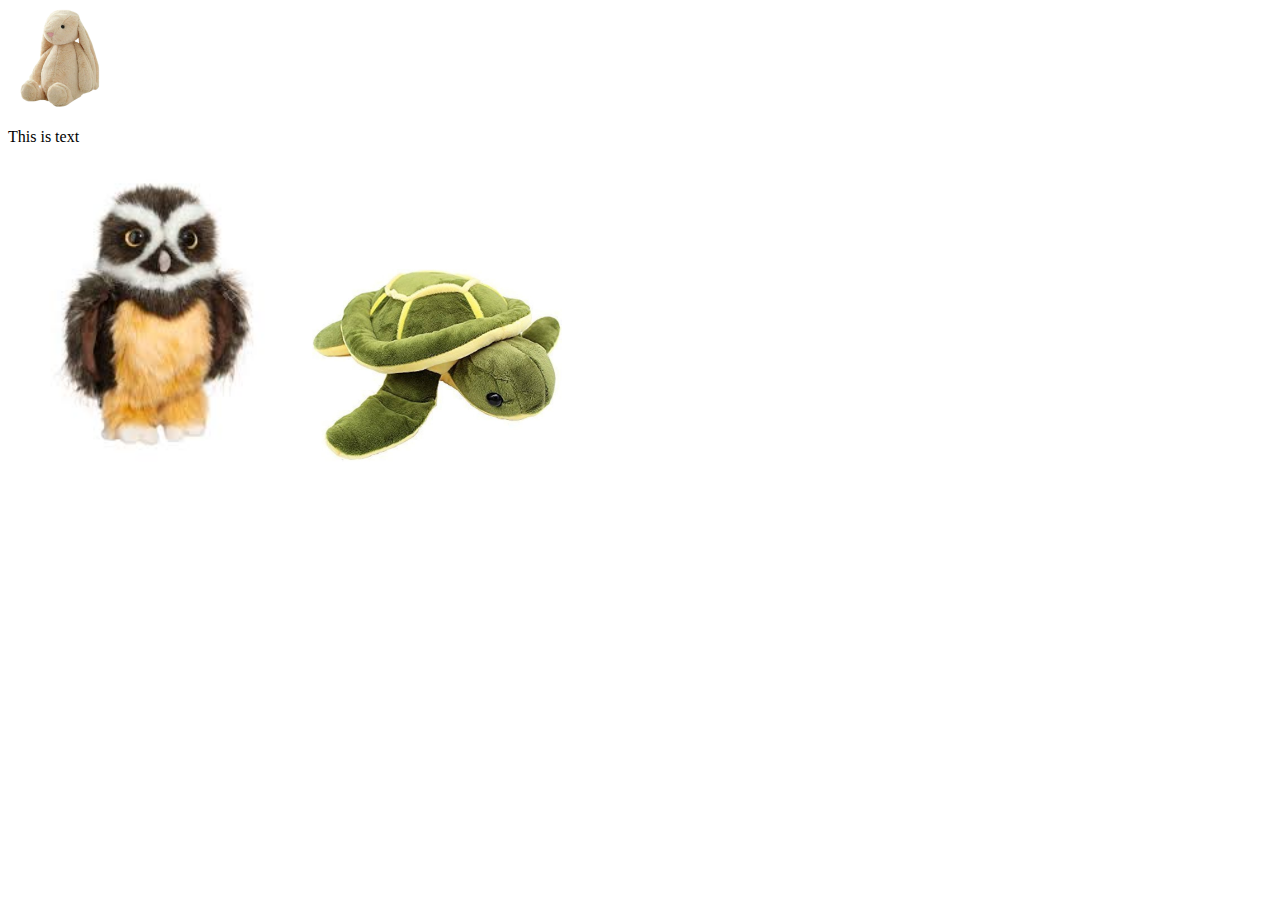
==== demos/04-images/index.html @ dfa23027 "jksldfjlsd" ====
<!DOCTYPE html>
<html lang="en">
    <head>
        <meta charset="UTF-8">
        <meta name="viewport" content="width=device-width, initial-scale=1.0">
        <title>Images Demo</title>
    </head>
    <body>
        <img 
            src="images/bunnyplush.jpeg"
            width="100"
            alt="A cute bunny plush."
        >

        <p>This is text</p>
        
        <img 
            src="images/owlplush.jpeg" 
            alt="A cute Spectacled owl plush."
            height="300"
        >

        <img 
            src="images/turtleplush.jpg" 
            alt="A cute turtle plush that isn't a puppy turtle!"
            width="250"
        >
    </body>
</html>
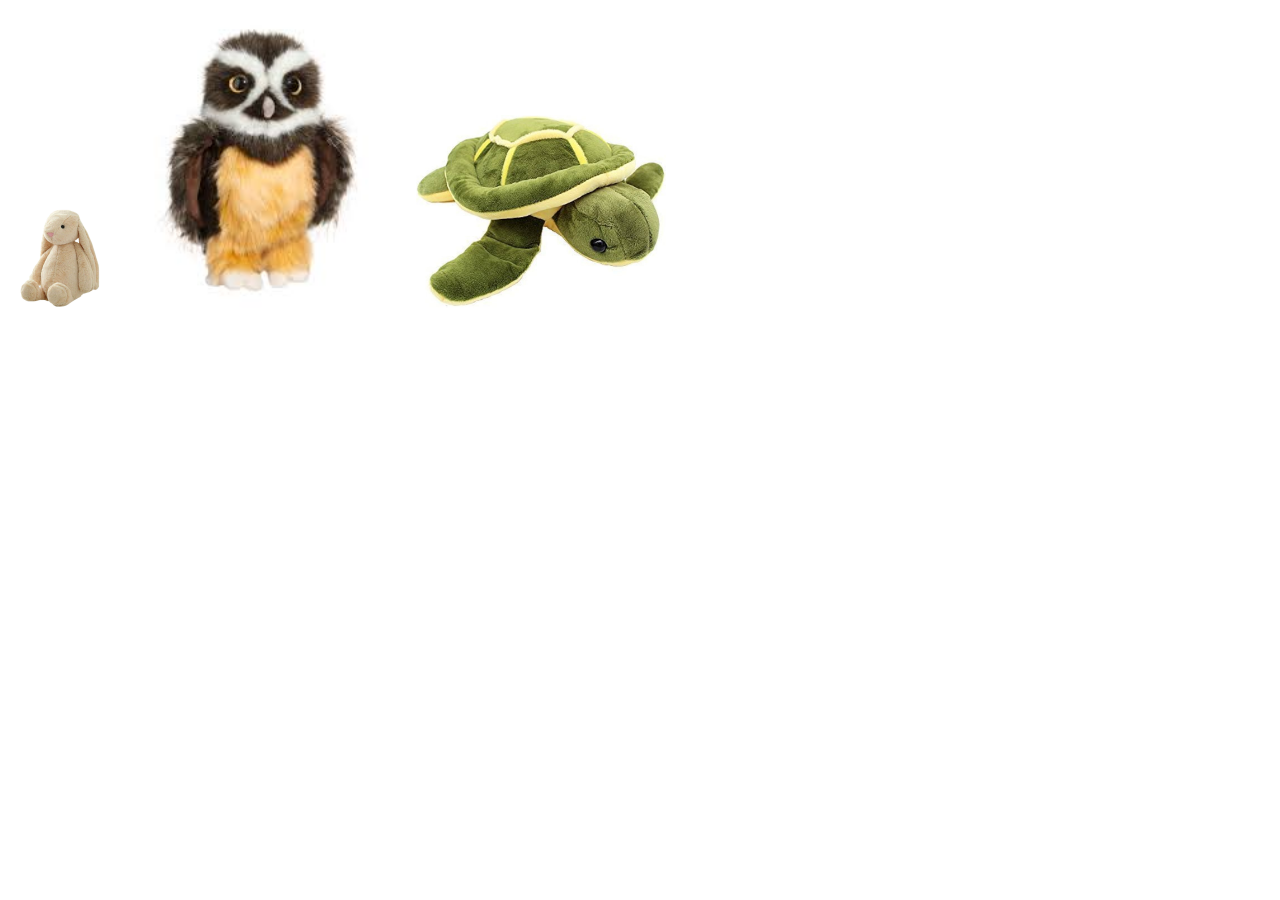
==== commit 669f0a0e: "Update index.html" ====
--- a/demos/04-images/index.html
+++ b/demos/04-images/index.html
@@ -12,7 +12,7 @@
             alt="A cute bunny plush."
         >
 
-        <p>This is text</p>
+      
         
         <img 
             src="images/owlplush.jpeg" 
